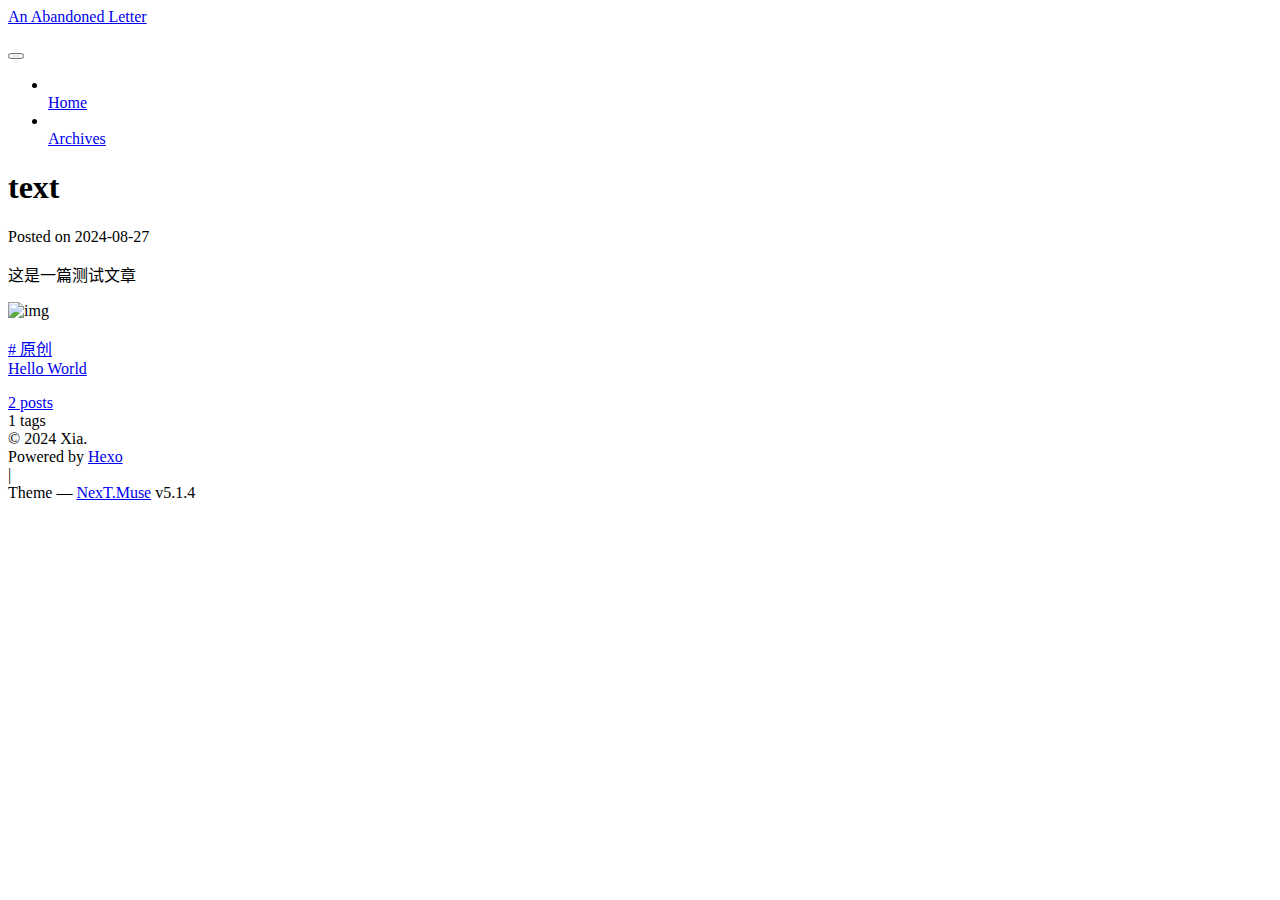
==== 2024/08/27/text/index.html @ f5e95997 "Site updated: 2024-08-27 21:57:19" ====
<!DOCTYPE html>



  


<html class="theme-next muse use-motion" lang="zh-CN">
<head>
  <meta charset="UTF-8"/>
<meta http-equiv="X-UA-Compatible" content="IE=edge" />
<meta name="viewport" content="width=device-width, initial-scale=1, maximum-scale=1"/>
<meta name="theme-color" content="#222">









<meta http-equiv="Cache-Control" content="no-transform" />
<meta http-equiv="Cache-Control" content="no-siteapp" />
















  
  
  <link href="/lib/fancybox/source/jquery.fancybox.css?v=2.1.5" rel="stylesheet" type="text/css" />







<link href="/lib/font-awesome/css/font-awesome.min.css?v=4.6.2" rel="stylesheet" type="text/css" />

<link href="/css/main.css?v=5.1.4" rel="stylesheet" type="text/css" />


  <link rel="apple-touch-icon" sizes="180x180" href="/images/apple-touch-icon-next.png?v=5.1.4">


  <link rel="icon" type="image/png" sizes="32x32" href="/images/favicon-32x32-next.png?v=5.1.4">


  <link rel="icon" type="image/png" sizes="16x16" href="/images/favicon-16x16-next.png?v=5.1.4">


  <link rel="mask-icon" href="/images/logo.svg?v=5.1.4" color="#222">





  <meta name="keywords" content="原创," />










<meta name="description" content="这是一篇测试文章">
<meta property="og:type" content="article">
<meta property="og:title" content="text">
<meta property="og:url" content="http://example.com/2024/08/27/text/index.html">
<meta property="og:site_name" content="An Abandoned Letter">
<meta property="og:description" content="这是一篇测试文章">
<meta property="og:locale" content="zh_CN">
<meta property="og:image" content="http://example.com/pic/text.jpg">
<meta property="article:published_time" content="2024-08-27T10:21:21.000Z">
<meta property="article:modified_time" content="2024-08-27T13:55:15.263Z">
<meta property="article:author" content="Xia.">
<meta property="article:tag" content="原创">
<meta name="twitter:card" content="summary">
<meta name="twitter:image" content="http://example.com/pic/text.jpg">



<script type="text/javascript" id="hexo.configurations">
  var NexT = window.NexT || {};
  var CONFIG = {
    root: '',
    scheme: 'Muse',
    version: '5.1.4',
    sidebar: {"position":"left","display":"post","offset":12,"b2t":false,"scrollpercent":false,"onmobile":false},
    fancybox: true,
    tabs: true,
    motion: {"enable":true,"async":false,"transition":{"post_block":"fadeIn","post_header":"slideDownIn","post_body":"slideDownIn","coll_header":"slideLeftIn","sidebar":"slideUpIn"}},
    duoshuo: {
      userId: '0',
      author: 'Author'
    },
    algolia: {
      applicationID: '',
      apiKey: '',
      indexName: '',
      hits: {"per_page":10},
      labels: {"input_placeholder":"Search for Posts","hits_empty":"We didn't find any results for the search: ${query}","hits_stats":"${hits} results found in ${time} ms"}
    }
  };
</script>



  <link rel="canonical" href="http://example.com/2024/08/27/text/"/>





  <title>text | An Abandoned Letter</title>
  








<meta name="generator" content="Hexo 7.3.0"></head>

<body itemscope itemtype="http://schema.org/WebPage" lang="zh-CN">

  
  
    
  

  <div class="container sidebar-position-left page-post-detail">
    <div class="headband"></div>

    <header id="header" class="header" itemscope itemtype="http://schema.org/WPHeader">
      <div class="header-inner"><div class="site-brand-wrapper">
  <div class="site-meta ">
    

    <div class="custom-logo-site-title">
      <a href="/"  class="brand" rel="start">
        <span class="logo-line-before"><i></i></span>
        <span class="site-title">An Abandoned Letter</span>
        <span class="logo-line-after"><i></i></span>
      </a>
    </div>
      
        <p class="site-subtitle"></p>
      
  </div>

  <div class="site-nav-toggle">
    <button>
      <span class="btn-bar"></span>
      <span class="btn-bar"></span>
      <span class="btn-bar"></span>
    </button>
  </div>
</div>

<nav class="site-nav">
  

  
    <ul id="menu" class="menu">
      
        
        <li class="menu-item menu-item-home">
          <a href="/%20" rel="section">
            
              <i class="menu-item-icon fa fa-fw fa-home"></i> <br />
            
            Home
          </a>
        </li>
      
        
        <li class="menu-item menu-item-archives">
          <a href="/archives/%20" rel="section">
            
              <i class="menu-item-icon fa fa-fw fa-archive"></i> <br />
            
            Archives
          </a>
        </li>
      

      
    </ul>
  

  
</nav>



 </div>
    </header>

    <main id="main" class="main">
      <div class="main-inner">
        <div class="content-wrap">
          <div id="content" class="content">
            

  <div id="posts" class="posts-expand">
    

  

  
  
  

  <article class="post post-type-normal" itemscope itemtype="http://schema.org/Article">
  
  
  
  <div class="post-block">
    <link itemprop="mainEntityOfPage" href="http://example.com/2024/08/27/text/">

    <span hidden itemprop="author" itemscope itemtype="http://schema.org/Person">
      <meta itemprop="name" content="">
      <meta itemprop="description" content="">
      <meta itemprop="image" content="/images/avatar.gif">
    </span>

    <span hidden itemprop="publisher" itemscope itemtype="http://schema.org/Organization">
      <meta itemprop="name" content="An Abandoned Letter">
    </span>

    
      <header class="post-header">

        
        
          <h1 class="post-title" itemprop="name headline">text</h1>
        

        <div class="post-meta">
          <span class="post-time">
            
              <span class="post-meta-item-icon">
                <i class="fa fa-calendar-o"></i>
              </span>
              
                <span class="post-meta-item-text">Posted on</span>
              
              <time title="Post created" itemprop="dateCreated datePublished" datetime="2024-08-27T18:21:21+08:00">
                2024-08-27
              </time>
            

            

            
          </span>

          

          
            
          

          
          

          

          

          

        </div>
      </header>
    

    
    
    
    <div class="post-body" itemprop="articleBody">

      
      

      
        <p>这是一篇测试文章</p>
<!--  --->

<p><img src="/pic/text.jpg" alt="img"></p>

      
    </div>
    
    
    

    

    

    

    <footer class="post-footer">
      
        <div class="post-tags">
          
            <a href="/tags/%E5%8E%9F%E5%88%9B/" rel="tag"># 原创</a>
          
        </div>
      

      
      
      

      
        <div class="post-nav">
          <div class="post-nav-next post-nav-item">
            
              <a href="/2024/08/27/hello-world/" rel="next" title="Hello World">
                <i class="fa fa-chevron-left"></i> Hello World
              </a>
            
          </div>

          <span class="post-nav-divider"></span>

          <div class="post-nav-prev post-nav-item">
            
          </div>
        </div>
      

      
      
    </footer>
  </div>
  
  
  
  </article>



    <div class="post-spread">
      
    </div>
  </div>


          </div>
          


          

  



        </div>
        
          
  
  <div class="sidebar-toggle">
    <div class="sidebar-toggle-line-wrap">
      <span class="sidebar-toggle-line sidebar-toggle-line-first"></span>
      <span class="sidebar-toggle-line sidebar-toggle-line-middle"></span>
      <span class="sidebar-toggle-line sidebar-toggle-line-last"></span>
    </div>
  </div>

  <aside id="sidebar" class="sidebar">
    
    <div class="sidebar-inner">

      

      

      <section class="site-overview-wrap sidebar-panel sidebar-panel-active">
        <div class="site-overview">
          <div class="site-author motion-element" itemprop="author" itemscope itemtype="http://schema.org/Person">
            
              <p class="site-author-name" itemprop="name"></p>
              <p class="site-description motion-element" itemprop="description"></p>
          </div>

          <nav class="site-state motion-element">

            
              <div class="site-state-item site-state-posts">
              
                <a href="/archives/%20%7C%7C%20archive">
              
                  <span class="site-state-item-count">2</span>
                  <span class="site-state-item-name">posts</span>
                </a>
              </div>
            

            

            
              
              
              <div class="site-state-item site-state-tags">
                
                  <span class="site-state-item-count">1</span>
                  <span class="site-state-item-name">tags</span>
                
              </div>
            

          </nav>

          

          

          
          

          
          

          

        </div>
      </section>

      

      

    </div>
  </aside>


        
      </div>
    </main>

    <footer id="footer" class="footer">
      <div class="footer-inner">
        <div class="copyright">&copy; <span itemprop="copyrightYear">2024</span>
  <span class="with-love">
    <i class="fa fa-user"></i>
  </span>
  <span class="author" itemprop="copyrightHolder">Xia.</span>

  
</div>


  <div class="powered-by">Powered by <a class="theme-link" target="_blank" href="https://hexo.io">Hexo</a></div>



  <span class="post-meta-divider">|</span>



  <div class="theme-info">Theme &mdash; <a class="theme-link" target="_blank" href="https://github.com/iissnan/hexo-theme-next">NexT.Muse</a> v5.1.4</div>




        







        
      </div>
    </footer>

    
      <div class="back-to-top">
        <i class="fa fa-arrow-up"></i>
        
      </div>
    

    

  </div>

  

<script type="text/javascript">
  if (Object.prototype.toString.call(window.Promise) !== '[object Function]') {
    window.Promise = null;
  }
</script>









  












  
  
    <script type="text/javascript" src="/lib/jquery/index.js?v=2.1.3"></script>
  

  
  
    <script type="text/javascript" src="/lib/fastclick/lib/fastclick.min.js?v=1.0.6"></script>
  

  
  
    <script type="text/javascript" src="/lib/jquery_lazyload/jquery.lazyload.js?v=1.9.7"></script>
  

  
  
    <script type="text/javascript" src="/lib/velocity/velocity.min.js?v=1.2.1"></script>
  

  
  
    <script type="text/javascript" src="/lib/velocity/velocity.ui.min.js?v=1.2.1"></script>
  

  
  
    <script type="text/javascript" src="/lib/fancybox/source/jquery.fancybox.pack.js?v=2.1.5"></script>
  


  


  <script type="text/javascript" src="/js/src/utils.js?v=5.1.4"></script>

  <script type="text/javascript" src="/js/src/motion.js?v=5.1.4"></script>



  
  

  
  <script type="text/javascript" src="/js/src/scrollspy.js?v=5.1.4"></script>
<script type="text/javascript" src="/js/src/post-details.js?v=5.1.4"></script>



  


  <script type="text/javascript" src="/js/src/bootstrap.js?v=5.1.4"></script>



  


  




	





  





  












  





  

  

  

  
  

  

  

  

</body>
</html>
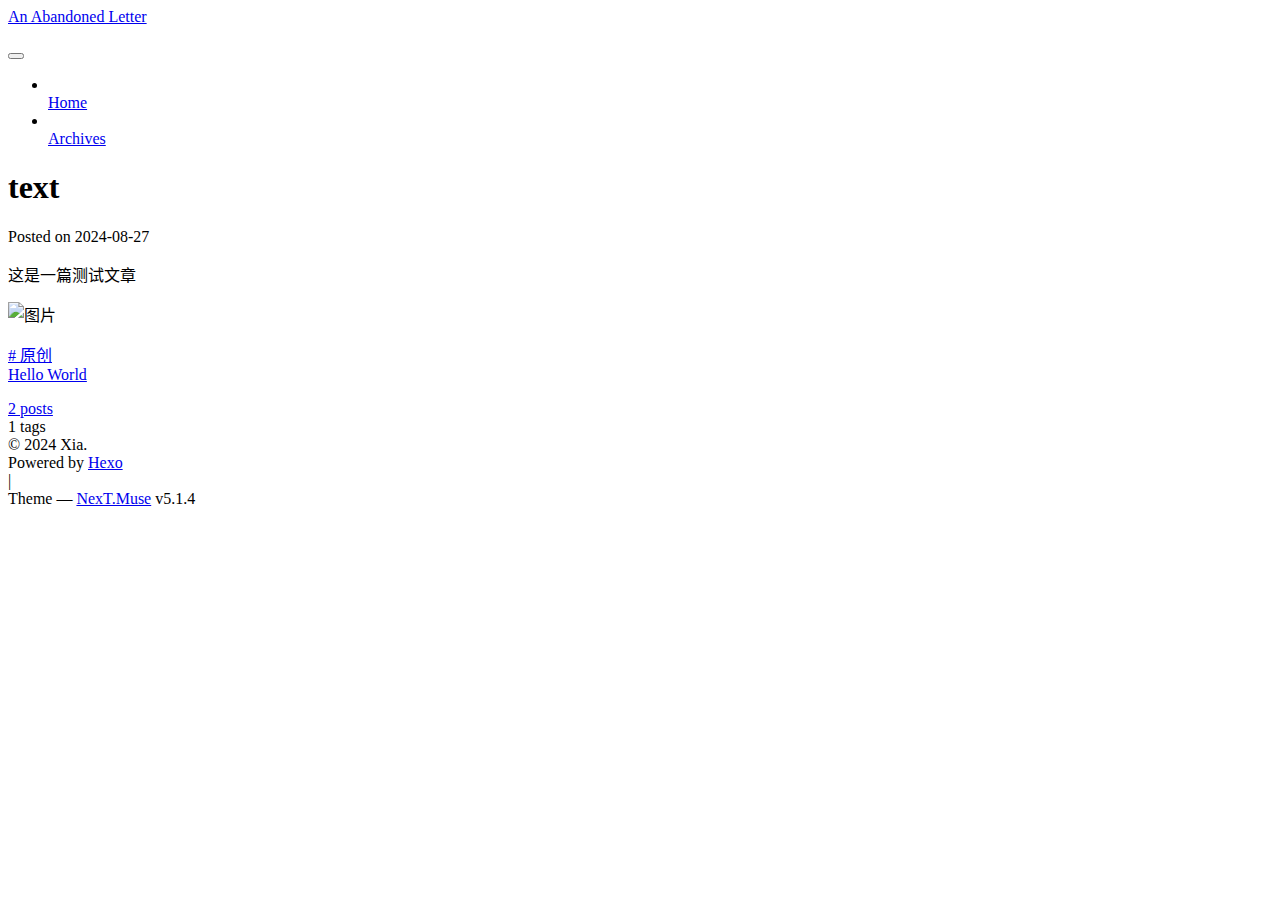
==== commit ce7eeec5: "Site updated: 2024-08-27 21:59:58" ====
--- a/2024/08/27/text/index.html
+++ b/2024/08/27/text/index.html
@@ -86,13 +86,13 @@
 <meta property="og:site_name" content="An Abandoned Letter">
 <meta property="og:description" content="这是一篇测试文章">
 <meta property="og:locale" content="zh_CN">
-<meta property="og:image" content="http://example.com/pic/text.jpg">
+<meta property="og:image" content="http://example.com/text/text.jpg">
 <meta property="article:published_time" content="2024-08-27T10:21:21.000Z">
-<meta property="article:modified_time" content="2024-08-27T13:55:15.263Z">
+<meta property="article:modified_time" content="2024-08-27T13:59:52.032Z">
 <meta property="article:author" content="Xia.">
 <meta property="article:tag" content="原创">
 <meta name="twitter:card" content="summary">
-<meta name="twitter:image" content="http://example.com/pic/text.jpg">
+<meta name="twitter:image" content="http://example.com/text/text.jpg">
 
 
 
@@ -305,7 +305,9 @@
         <p>这是一篇测试文章</p>
 <!--  --->
 
-<p><img src="/pic/text.jpg" alt="img"></p>
+<!-- ![img](/pic/text.jpg) --->
+
+<p><img src="/text/text.jpg" alt="图片"></p>
 
       
     </div>
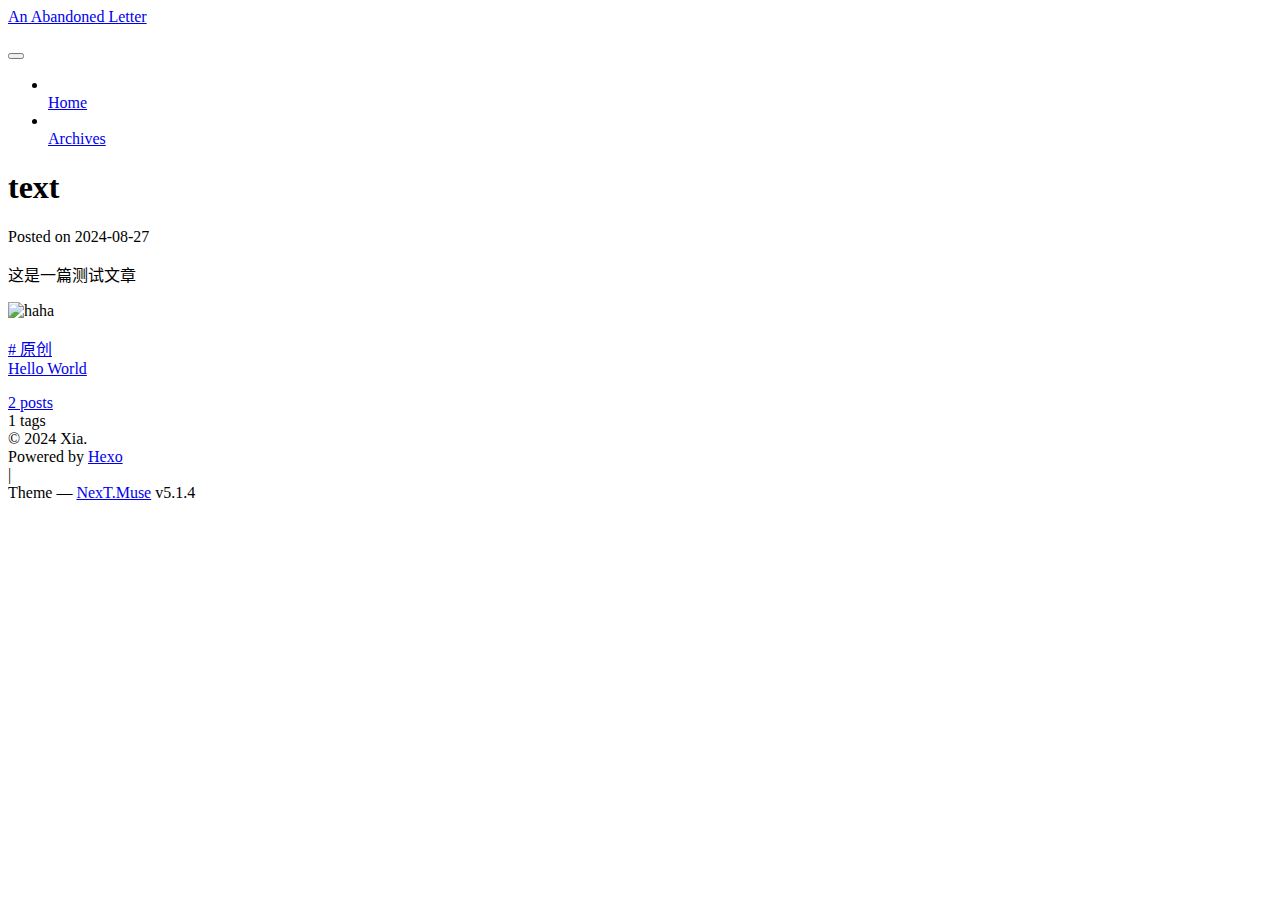
==== commit d10f2d6d: "Site updated: 2024-08-27 22:15:03" ====
--- a/2024/08/27/text/index.html
+++ b/2024/08/27/text/index.html
@@ -86,13 +86,13 @@
 <meta property="og:site_name" content="An Abandoned Letter">
 <meta property="og:description" content="这是一篇测试文章">
 <meta property="og:locale" content="zh_CN">
-<meta property="og:image" content="http://example.com/text/text.jpg">
+<meta property="og:image" content="http://example.com/2024/08/27/hello-world/g">
 <meta property="article:published_time" content="2024-08-27T10:21:21.000Z">
-<meta property="article:modified_time" content="2024-08-27T13:59:52.032Z">
+<meta property="article:modified_time" content="2024-08-27T14:14:38.383Z">
 <meta property="article:author" content="Xia.">
 <meta property="article:tag" content="原创">
 <meta name="twitter:card" content="summary">
-<meta name="twitter:image" content="http://example.com/text/text.jpg">
+<meta name="twitter:image" content="http://example.com/2024/08/27/hello-world/g">
 
 
 
@@ -307,7 +307,9 @@
 
 <!-- ![img](/pic/text.jpg) --->
 
-<p><img src="/text/text.jpg" alt="图片"></p>
+<!-- ![图片](text/text.jpg) --->
+
+<p><img src="/2024/08/27/hello-world/g" alt="haha"></p>
 
       
     </div>
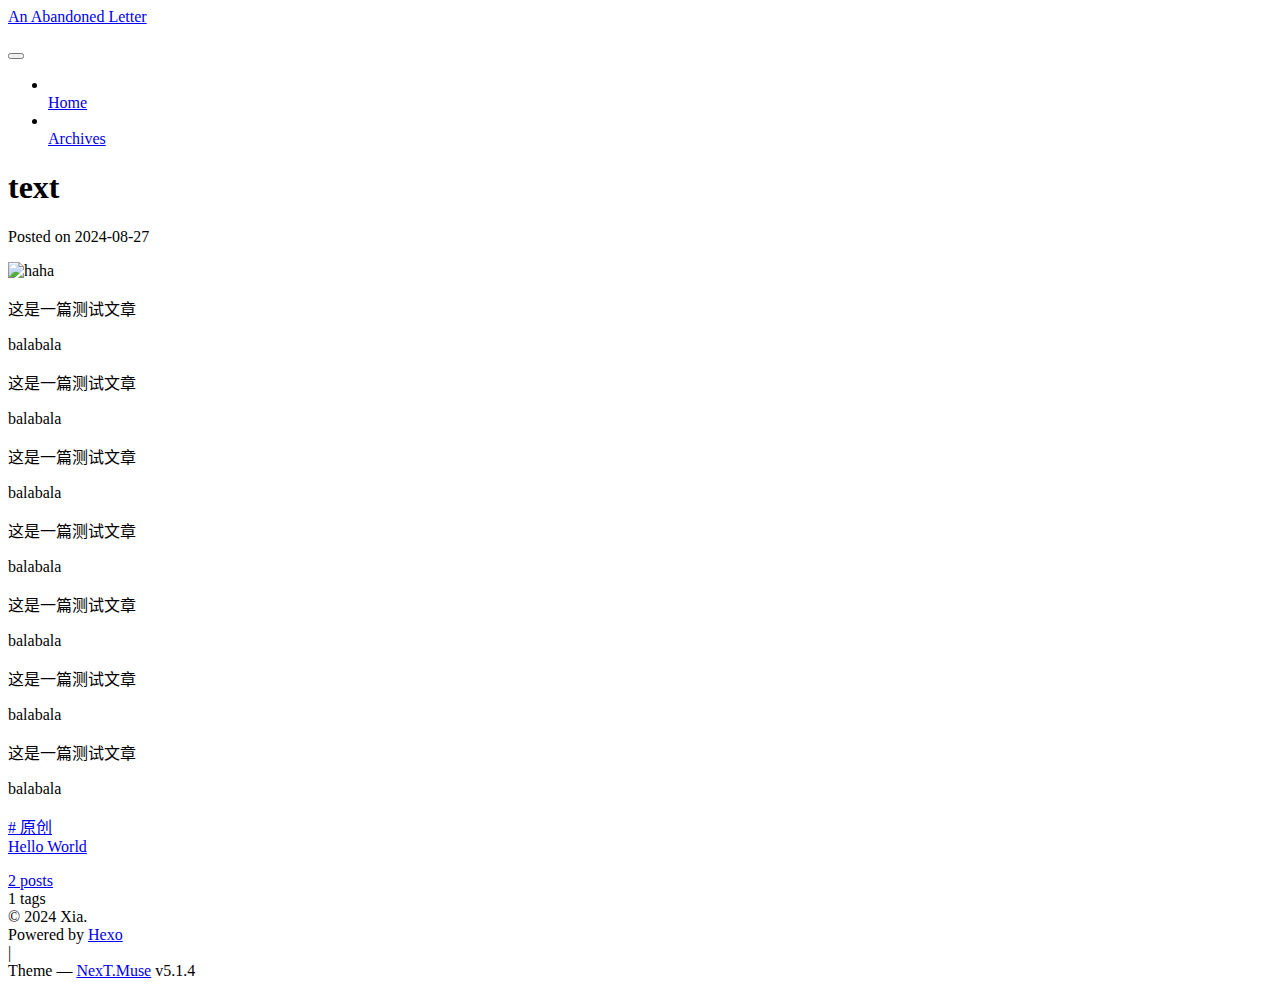
==== commit d02232ba: "Site updated: 2024-08-27 22:25:28" ====
--- a/2024/08/27/text/index.html
+++ b/2024/08/27/text/index.html
@@ -79,16 +79,16 @@
 
 
 
-<meta name="description" content="这是一篇测试文章">
+<meta name="description" content="这是一篇测试文章 balabala 这是一篇测试文章 balabala 这是一篇测试文章 balabala 这是一篇测试文章 balabala 这是一篇测试文章 balabala 这是一篇测试文章 balabala 这是一篇测试文章 balabala">
 <meta property="og:type" content="article">
 <meta property="og:title" content="text">
 <meta property="og:url" content="http://example.com/2024/08/27/text/index.html">
 <meta property="og:site_name" content="An Abandoned Letter">
-<meta property="og:description" content="这是一篇测试文章">
+<meta property="og:description" content="这是一篇测试文章 balabala 这是一篇测试文章 balabala 这是一篇测试文章 balabala 这是一篇测试文章 balabala 这是一篇测试文章 balabala 这是一篇测试文章 balabala 这是一篇测试文章 balabala">
 <meta property="og:locale" content="zh_CN">
 <meta property="og:image" content="http://example.com/2024/08/27/hello-world/g">
 <meta property="article:published_time" content="2024-08-27T10:21:21.000Z">
-<meta property="article:modified_time" content="2024-08-27T14:14:38.383Z">
+<meta property="article:modified_time" content="2024-08-27T14:25:11.911Z">
 <meta property="article:author" content="Xia.">
 <meta property="article:tag" content="原创">
 <meta name="twitter:card" content="summary">
@@ -302,14 +302,27 @@
       
 
       
-        <p>这是一篇测试文章</p>
-<!--  --->
+        <!--  --->
 
 <!-- ![img](/pic/text.jpg) --->
 
 <!-- ![图片](text/text.jpg) --->
 
 <p><img src="/2024/08/27/hello-world/g" alt="haha"></p>
+<p>这是一篇测试文章</p>
+<p>balabala</p>
+<p>这是一篇测试文章</p>
+<p>balabala</p>
+<p>这是一篇测试文章</p>
+<p>balabala</p>
+<p>这是一篇测试文章</p>
+<p>balabala</p>
+<p>这是一篇测试文章</p>
+<p>balabala</p>
+<p>这是一篇测试文章</p>
+<p>balabala</p>
+<p>这是一篇测试文章</p>
+<p>balabala</p>
 
       
     </div>
